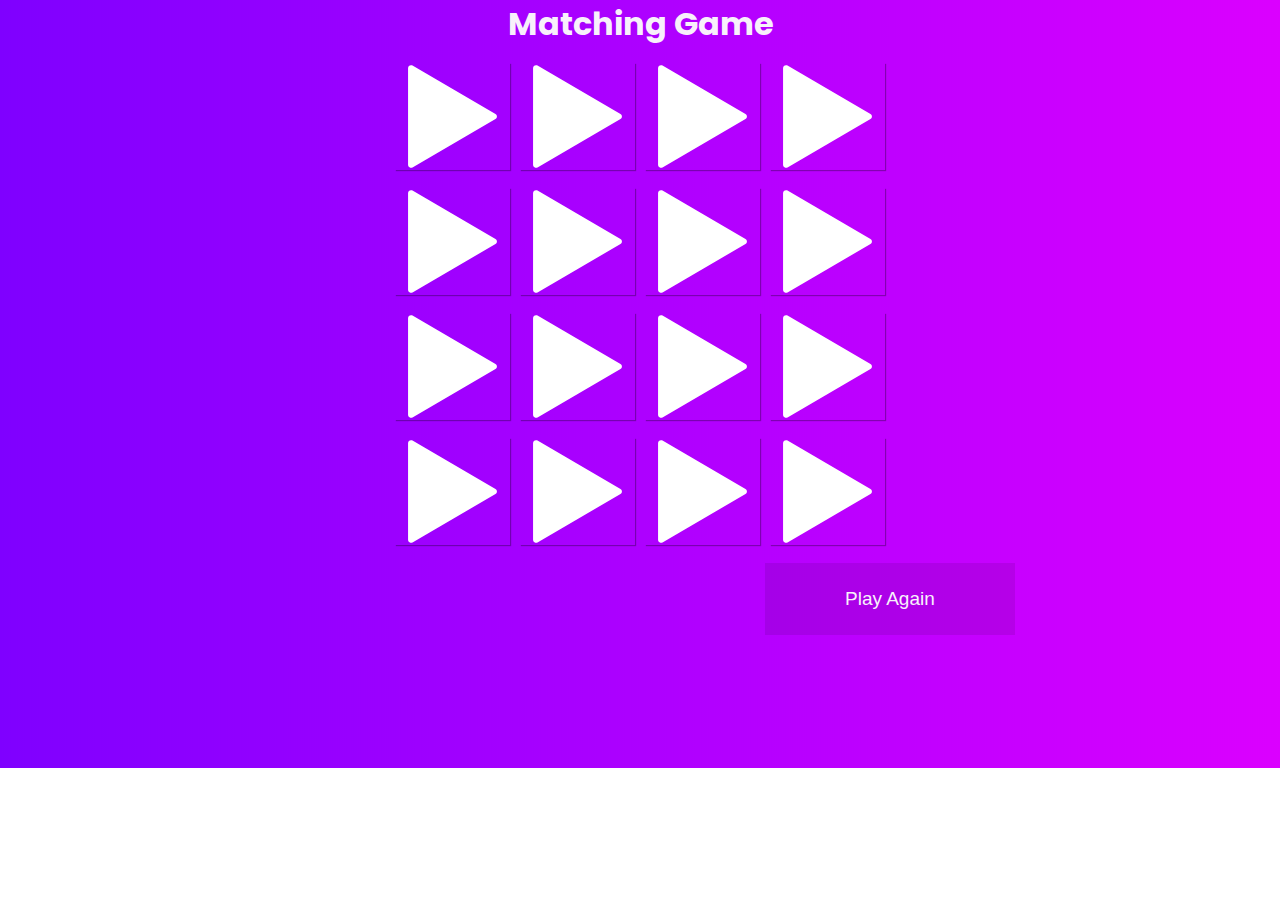
==== src/index.html @ 2a433e1b "first functionality" ====
<!DOCTYPE html>
<html lang="en">
<head>
    <meta charset="UTF-8">
    <meta name="viewport" content="width=device-width, initial-scale=1.0">
    <meta http-equiv="X-UA-Compatible" content="ie=edge">
    <link rel="stylesheet" href="https://cdnjs.cloudflare.com/ajax/libs/font-awesome/5.8.2/css/all.css">
    <link rel="stylesheet" href="styles.css">
    <title>Matching Game</title>
</head>
<body>
    <header>
        <h1>Matching Game</h1>
    </header>
    <div id="game-container">
        <div class="card" data-framework="first">
            <img class="front" src="../img/icons_Chill.svg" />
            <img class="back" src="../img/icons_play.svg" />
        </div>
        <div class="card" data-framework="first">
                <img class="front" src="../img/icons_Chill.svg"  />
                <img class="back" src="../img/icons_play.svg"  />
            </div>
            <div class="card" data-framework="second" >
                    <img class="front" src="../img/icons_Focus.svg"  />
                    <img class="back" src="../img/icons_play.svg" />
                </div>
                <div class="card" data-framework="second">
                        <img class="front"  src="../img/icons_Focus.svg" />
                        <img class="back" src="../img/icons_play.svg" />
                    </div>
                    <div class="card" data-framework="third">
                            <img class="front" src="../img/icons_Funk.svg" />
                            <img class="back"  src="../img/icons_play.svg" />
                        </div>
                        <div class="card" data-framework="thid">
                                <img class="front"  src="../img/icons_Funk.svg"  />
                                <img class="back" src="../img/icons_play.svg" />
                            </div>
                            <div class="card" data-framework="fourth">
                                    <img class="front" src="../img/icons_HipHop.svg" />
                                    <img class="back" src="../img/icons_play.svg"  />
                                </div>
                                <div class="card" data-framework="fourth">
                                        <img class="front" src="../img/icons_HipHop.svg"  />
                                        <img class="back" src="../img/icons_play.svg"  />
                                    </div>
                                    <div class="card" data-framework="fifth">
                                            <img class="front" src="../img/icons_Jazz.svg"  />
                                            <img class="back"src="../img/icons_play.svg" />
                                        </div>
                                        <div class="card" data-framework="fifth">
                                                <img class="front" src="../img/icons_Jazz.svg" />
                                                <img class="back"  src="../img/icons_play.svg" />
                                            </div>
                                            <div class="card" data-framework="sixth">
                                                    <img class="front" src="../img/icons_RNB.svg"  />
                                                    <img class="back"  src="../img/icons_play.svg" />
                                                </div>
                                                <div class="card" data-framework="sixth">
                                                        <img class="front" src="../img/icons_RNB.svg" />
                                                        <img class="back"  src="../img/icons_play.svg"  />
                                                    </div>
                                                    <div class="card" data-framework="seventh">
                                                            <img class="front" src="../img/icons_Sad.svg" />
                                                            <img class="back" src="../img/icons_play.svg" />
                                                        </div>
                                                        <div class="card"  data-framework="seventh">
                                                                <img class="front"  src="../img/icons_Sad.svg" />
                                                                <img class="back"  src="../img/icons_play.svg" />
                                                            </div>
                                                            <div class="card"  data-framework="eight">
                                                                    <img class="front"  src="../img/icons_Soul.svg"  />
                                                                    <img class="back" src="../img/icons_play.svg" />
                                                                </div>
                                                                <div class="card"  data-framework="eight">
                                                                        <img class="front" src="../img/icons_Soul.svg"  />
                                                                        <img class="back"  src="../img/icons_play.svg" />
                                                                    </div>

    </div>
        
  
    <button id="resetGame" class="btn-2" onClick="window.location.reload()"><span>Play Again</span></button>

    
</body>
<script src="cardfunction.js"></script>
</html>
---- src/styles.css ----
@import url("https://fonts.googleapis.com/css?family=Poppins&display=swap");
@import url("https://fonts.googleapis.com/css?family=Arimo&display=swap");
/* https://www.youtube.com/watch?v=ZniVgo8U7ek */

*{
  padding: 0;
  margin:0;
  box-sizing: border-box;
}
body {
  background: no-repeat url("../img/Purpink.jpg");
  height: 100vh;
	
  position: relative;
}
#game-container {
	width: 500px;
	height: 500px;
	margin: 0 auto;
	display: flex;
	flex-wrap: wrap;
	perspective: 1000px;
}
.card{
  width: calc(25% - 10px);
	height: calc(23.333% - 10px);
	margin: 5px;
	position: relative;
	transform: scale(1);
	transform-style: preserve-3d;
	transition: transform .5s;
	box-shadow: 1px 1px 1px rgba(0,0,0,.3);
}
.card:active {
	transform: scale(0.85);
	transition: transform .1.5s;
}
.card.flip {
	transform: rotateY(180deg);
}
.front,
.back {
	width: 100%;
	height: 100%;
	position: absolute;
	border-radius: 5px;
	backface-visibility: hidden;
}
.front {
	transform: rotateY(180deg);
}

h1 {
  font-family: 'Poppins', sans-serif;
  color: #F8F0FB;
  text-align: center;
  margin-bottom: 10px;
}

/* Button Styling */
*, *:after, *:before {
  -webkit-box-sizing: border-box;
  -moz-box-sizing: border-box;
  box-sizing: border-box;
}
button{
  display: inline-block;
  position: relative;
  background: none;
  border: none;
  color: #F8F0FB;
  font-size: 19px;
  cursor: pointer;
  margin-top: 5px;
  margin-left: 85vh;
  background: rgba(0,0,0,0.09);
}
span{
  display: block;
  padding: 25px 80px;
}
button::before, button::after{
  content:"";
  width: 0;
  height: 2px;
  position: absolute;
  transition: all 0.2s linear;
  background: #F8F0FB;
}
span::before, span::after{
  content:"";
  width:2px;
  height:0;
  position: absolute;
  transition: all 0.2s linear;
  background: #F8F0FB;
}
button:hover::before, button:hover::after{
  width: 100%;
}
button:hover span::before, button:hover span::after{
  height: 100%;
}
.btn-2::before, .btn-2::after{
  transition-delay: 0s;
}
.btn-2 span::before, .btn-2 span::after{
  transition-delay: 0.2s;
}
.btn-2::before{
  right: 0;
  top: 0;
}
.btn-2::after{
  left: 0;
  bottom: 0;
}
.btn-2 span::before{
  left: 0;
  top: 0;
}
.btn-2 span::after{
  right: 0;
  bottom: 0;
}
.btn-2:hover::before, .btn-2:hover::after{
  transition-delay: 0.2s;
}
.btn-2:hover span::before, .btn-2:hover span::after{
  transition-delay: 0s;
}
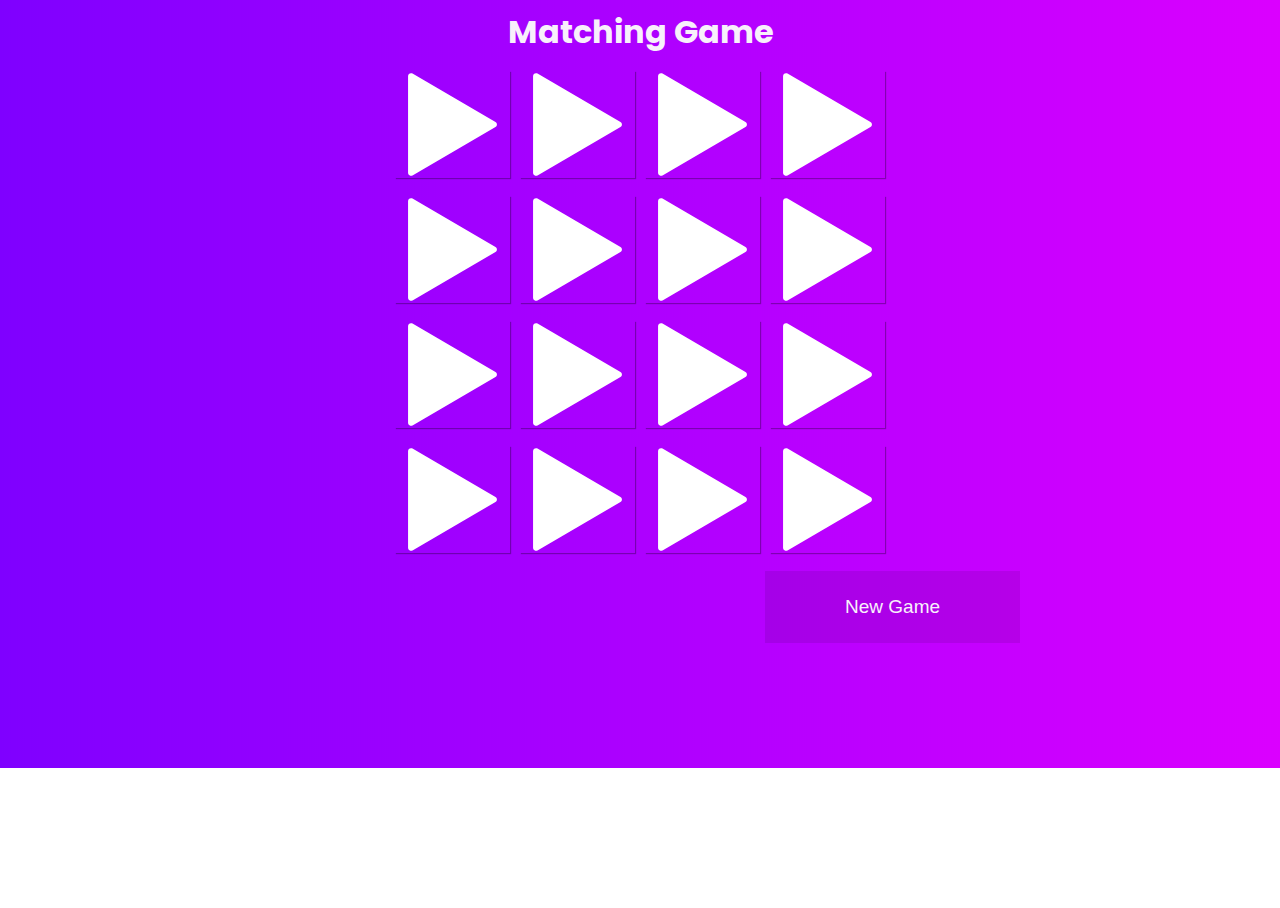
==== commit c564b525: "final changes" ====
--- a/src/index.html
+++ b/src/index.html
@@ -10,78 +10,80 @@
 </head>
 <body>
     <header>
-        <h1>Matching Game</h1>
+        <h1 id="title" class="">Matching Game</h1>
     </header>
+
+    <audio id="audio" src="../sounds/trap-clap-08.wav"></audio>
     <div id="game-container">
-        <div class="card" data-framework="first">
+        <div class="card" data-framework="chill">
             <img class="front" src="../img/icons_Chill.svg" />
             <img class="back" src="../img/icons_play.svg" />
         </div>
-        <div class="card" data-framework="first">
+        <div class="card" data-framework="chill">
                 <img class="front" src="../img/icons_Chill.svg"  />
                 <img class="back" src="../img/icons_play.svg"  />
             </div>
-            <div class="card" data-framework="second" >
+            <div class="card" data-framework="focus" >
                     <img class="front" src="../img/icons_Focus.svg"  />
                     <img class="back" src="../img/icons_play.svg" />
                 </div>
-                <div class="card" data-framework="second">
+                <div class="card" data-framework="focus">
                         <img class="front"  src="../img/icons_Focus.svg" />
                         <img class="back" src="../img/icons_play.svg" />
                     </div>
-                    <div class="card" data-framework="third">
+                    <div class="card" data-framework="funk">
                             <img class="front" src="../img/icons_Funk.svg" />
                             <img class="back"  src="../img/icons_play.svg" />
                         </div>
-                        <div class="card" data-framework="thid">
+                        <div class="card" data-framework="funk">
                                 <img class="front"  src="../img/icons_Funk.svg"  />
                                 <img class="back" src="../img/icons_play.svg" />
                             </div>
-                            <div class="card" data-framework="fourth">
+                            <div class="card" data-framework="hiphop">
                                     <img class="front" src="../img/icons_HipHop.svg" />
                                     <img class="back" src="../img/icons_play.svg"  />
                                 </div>
-                                <div class="card" data-framework="fourth">
+                                <div class="card" data-framework="hiphop">
                                         <img class="front" src="../img/icons_HipHop.svg"  />
                                         <img class="back" src="../img/icons_play.svg"  />
                                     </div>
-                                    <div class="card" data-framework="fifth">
+                                    <div class="card" data-framework="jazz">
                                             <img class="front" src="../img/icons_Jazz.svg"  />
                                             <img class="back"src="../img/icons_play.svg" />
                                         </div>
-                                        <div class="card" data-framework="fifth">
+                                        <div class="card" data-framework="jazz">
                                                 <img class="front" src="../img/icons_Jazz.svg" />
                                                 <img class="back"  src="../img/icons_play.svg" />
                                             </div>
-                                            <div class="card" data-framework="sixth">
+                                            <div class="card" data-framework="rnb">
                                                     <img class="front" src="../img/icons_RNB.svg"  />
                                                     <img class="back"  src="../img/icons_play.svg" />
                                                 </div>
-                                                <div class="card" data-framework="sixth">
+                                                <div class="card" data-framework="rnb">
                                                         <img class="front" src="../img/icons_RNB.svg" />
                                                         <img class="back"  src="../img/icons_play.svg"  />
                                                     </div>
-                                                    <div class="card" data-framework="seventh">
+                                                    <div class="card" data-framework="sad">
                                                             <img class="front" src="../img/icons_Sad.svg" />
                                                             <img class="back" src="../img/icons_play.svg" />
                                                         </div>
-                                                        <div class="card"  data-framework="seventh">
+                                                        <div class="card"  data-framework="sad">
                                                                 <img class="front"  src="../img/icons_Sad.svg" />
                                                                 <img class="back"  src="../img/icons_play.svg" />
                                                             </div>
-                                                            <div class="card"  data-framework="eight">
+                                                            <div class="card"  data-framework="soul">
                                                                     <img class="front"  src="../img/icons_Soul.svg"  />
                                                                     <img class="back" src="../img/icons_play.svg" />
                                                                 </div>
-                                                                <div class="card"  data-framework="eight">
+                                                                <div class="card"  data-framework="soul">
                                                                         <img class="front" src="../img/icons_Soul.svg"  />
                                                                         <img class="back"  src="../img/icons_play.svg" />
                                                                     </div>
 
     </div>
-        
+    
   
-    <button id="resetGame" class="btn-2" onClick="window.location.reload()"><span>Play Again</span></button>
+    <button id="resetGame" class="btn-2" onClick="window.location.reload()"><span>New Game</span></button>
 
     
 </body>
--- a/src/styles.css
+++ b/src/styles.css
@@ -1,6 +1,6 @@
 @import url("https://fonts.googleapis.com/css?family=Poppins&display=swap");
 @import url("https://fonts.googleapis.com/css?family=Arimo&display=swap");
-/* https://www.youtube.com/watch?v=ZniVgo8U7ek */
+
 
 *{
   padding: 0;
@@ -10,7 +10,6 @@
 body {
   background: no-repeat url("../img/Purpink.jpg");
   height: 100vh;
-	
   position: relative;
 }
 #game-container {
@@ -31,12 +30,17 @@
 	transition: transform .5s;
 	box-shadow: 1px 1px 1px rgba(0,0,0,.3);
 }
+.no-border{
+  box-shadow: none;
+  transition: box-shadow 1.3s ease-in-out;
+}
 .card:active {
 	transform: scale(0.85);
 	transition: transform .1.5s;
 }
 .card.flip {
-	transform: rotateY(180deg);
+  transform: rotateY(180deg);
+  
 }
 .front,
 .back {
@@ -130,3 +134,25 @@
   transition-delay: 0s;
 }
 
+.modal { 
+  display: none;
+  padding-top: 150px;
+  z-index: 1;
+  width: 50%;
+  height: 50%;
+  background-color: #fefefe;
+  height:300px;
+  position: absolute;
+  top: 50%;
+  left: 25%;;
+  animation-name: animatetop;
+  animation-duration: 0.8s
+}
+h1{
+  margin-top: 8px;
+}
+.mainmsg{
+  color: lime;
+  margin-top: 8px;
+  transition: 1.5s ease-in;
+}